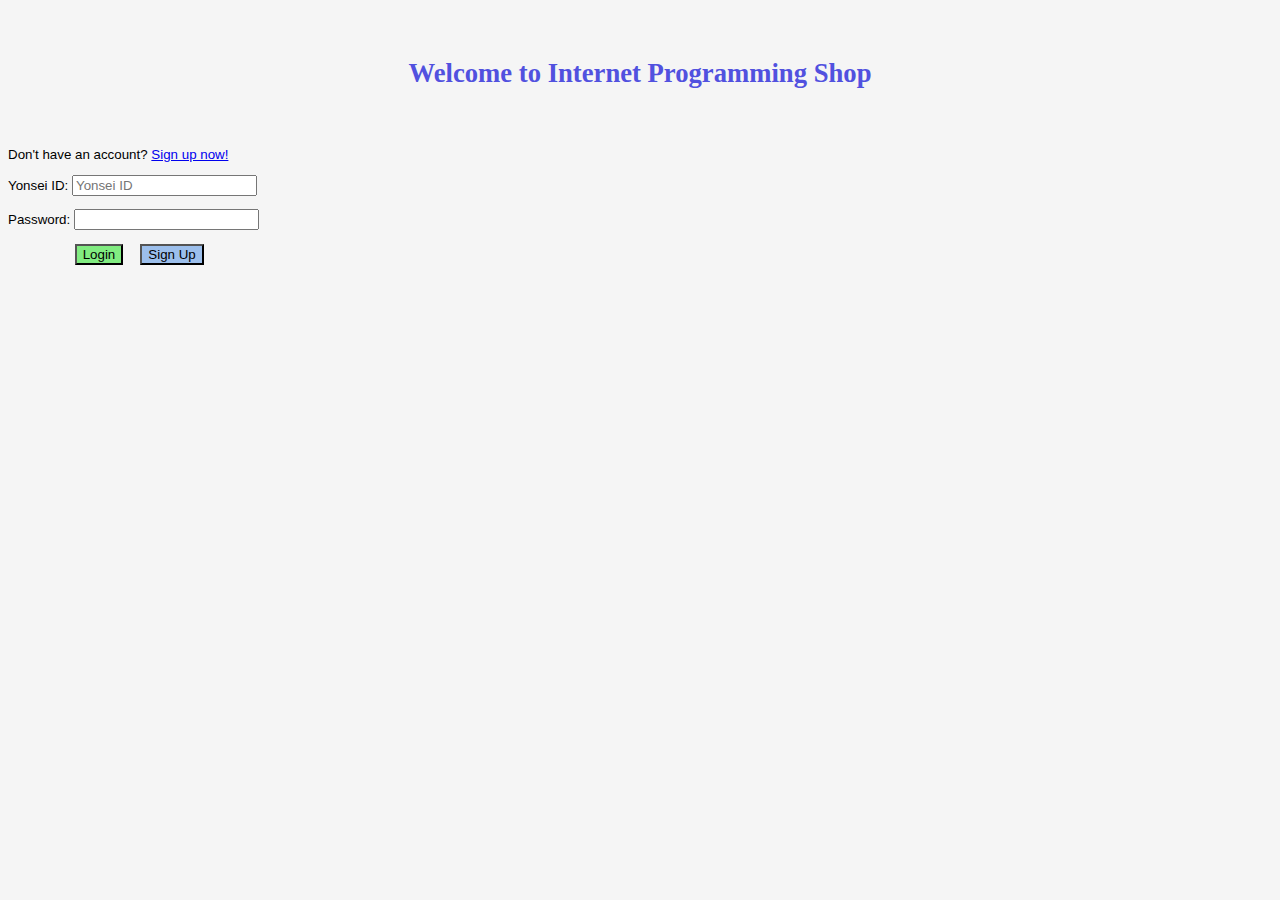
==== LAB2/login.html @ 9d188cbf "Internet Programming Shop Website" ====
<!DOCTYPE html>
<html>
    <head>
        <meta charset = "utf-8">
        <title>Internet Programming Shop</title>
        <link rel = "stylesheet" type = "text/css" href = "main.css">
    </head>

    <body>

        <h1>Welcome to Internet Programming Shop</h1>
        <p>Don't have an account? <a href = "https://2021147597.github.io/HomeworkRepository/LAB2/signup.html/">Sign up now!</a></p>

        <form method = "GET" action = "https://www.example.com">
            <p>
                <label>Yonsei ID:
    	            <input type = "text" name = "id" placeholder = "Yonsei ID" required/>
                </label>
            </p>
            <p>
                <label for = "pwd">Password:
  		            <input type = "password" id = "pwd" name = "pwd" minlength = "8" required>
                </label>
            </p>
            <p>
                <input class = "submitbtn" type = "submit" value = "Login">
                <button class = "bluebtn" type = "button" onclick = "location.href = 'https://2021147597.github.io/HomeworkRepository/LAB2/signup.html/'">Sign Up</button>
            </p>
        </form>
    </body> 

</html>
---- LAB2/main.css ----
body {background-color: whitesmoke; }  
h1 {font-family:cursive;
    color: rgb(81, 81, 223);  
    text-align: center; 
    padding: 30pt; }
h2 {font-family:'Franklin Gothic Medium', 'Arial Narrow', Arial, sans-serif;
    color: black;
    text-align: center; 
    border: 5px solid rgb(18, 18, 19);
    height: 30px;
    width: 300px;
    background-color: powderblue; 
    box-shadow: 10px 10px 25px dimgrey }
body    { font-size: 10pt; color: black; font-family:Arial, Helvetica, sans-serif;
          text-align: justify; }
.cancelbtn  { margin-left: 10pt;
              background-color: rgb(231, 135, 135); }
.submitbtn  { margin-left: 50pt;
              background-color: rgb(129, 236, 129); }
.bluebtn    { margin-left: 10pt;
              background-color:rgb(156, 191, 236)}
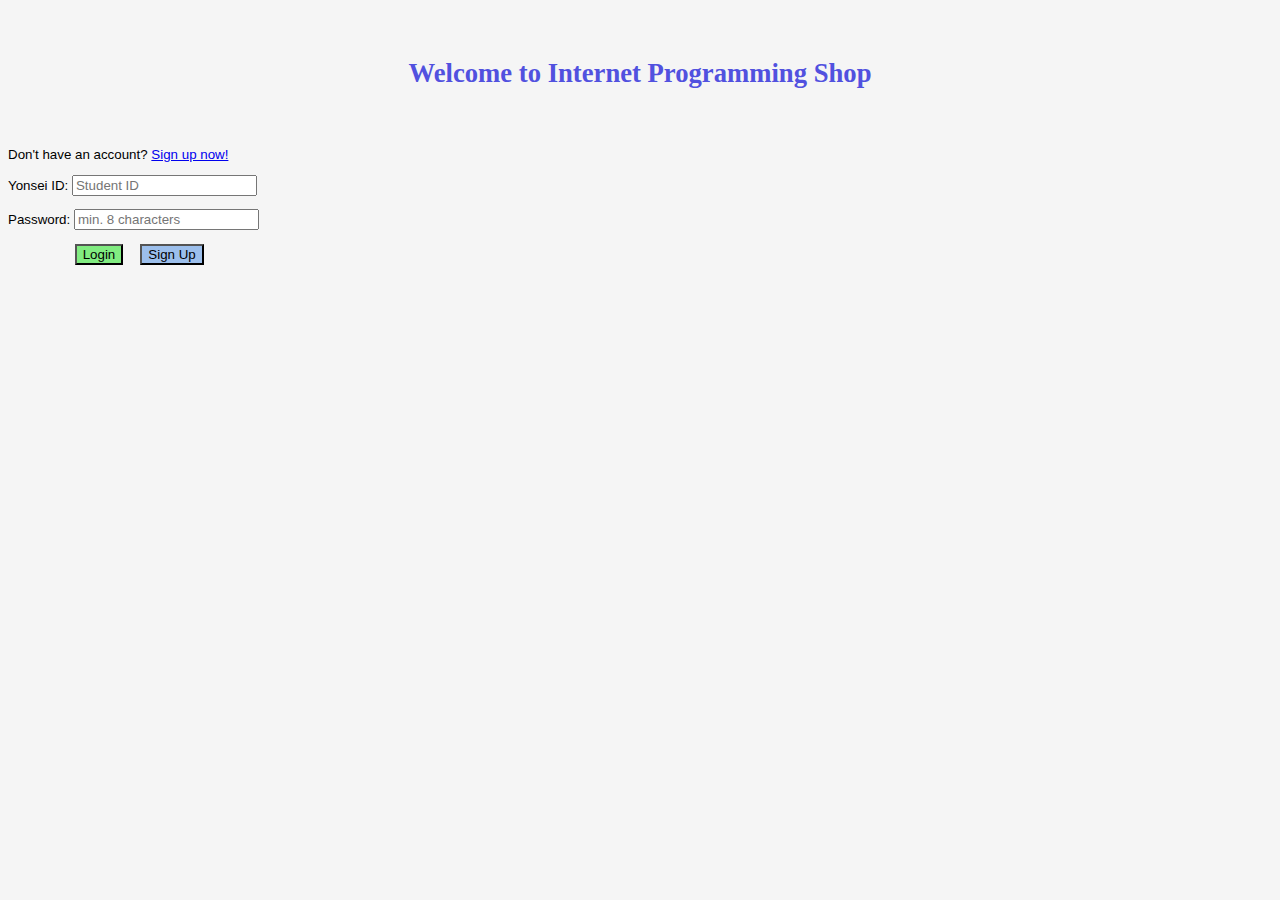
==== commit 6fa40b07: "Update lab2 html" ====
--- a/LAB2/login.html
+++ b/LAB2/login.html
@@ -9,22 +9,22 @@
     <body>
 
         <h1>Welcome to Internet Programming Shop</h1>
-        <p>Don't have an account? <a href = "https://2021147597.github.io/HomeworkRepository/LAB2/signup.html/">Sign up now!</a></p>
+        <p>Don't have an account? <a href = "https://2021147597.github.io/HomeworkRepository/LAB2/signup.html">Sign up now!</a></p>
 
         <form method = "GET" action = "https://www.example.com">
             <p>
                 <label>Yonsei ID:
-    	            <input type = "text" name = "id" placeholder = "Yonsei ID" required/>
+    	            <input type = "text" name = "id" placeholder = "Student ID" required/>
                 </label>
             </p>
             <p>
                 <label for = "pwd">Password:
-  		            <input type = "password" id = "pwd" name = "pwd" minlength = "8" required>
+  		            <input type = "password" id = "pwd" name = "pwd" minlength = "8" placeholder = "min. 8 characters" required>
                 </label>
             </p>
             <p>
                 <input class = "submitbtn" type = "submit" value = "Login">
-                <button class = "bluebtn" type = "button" onclick = "location.href = 'https://2021147597.github.io/HomeworkRepository/LAB2/signup.html/'">Sign Up</button>
+                <button class = "bluebtn" type = "button" onclick = "location.href = 'https://2021147597.github.io/HomeworkRepository/LAB2/signup.html'">Sign Up</button>
             </p>
         </form>
     </body> 
